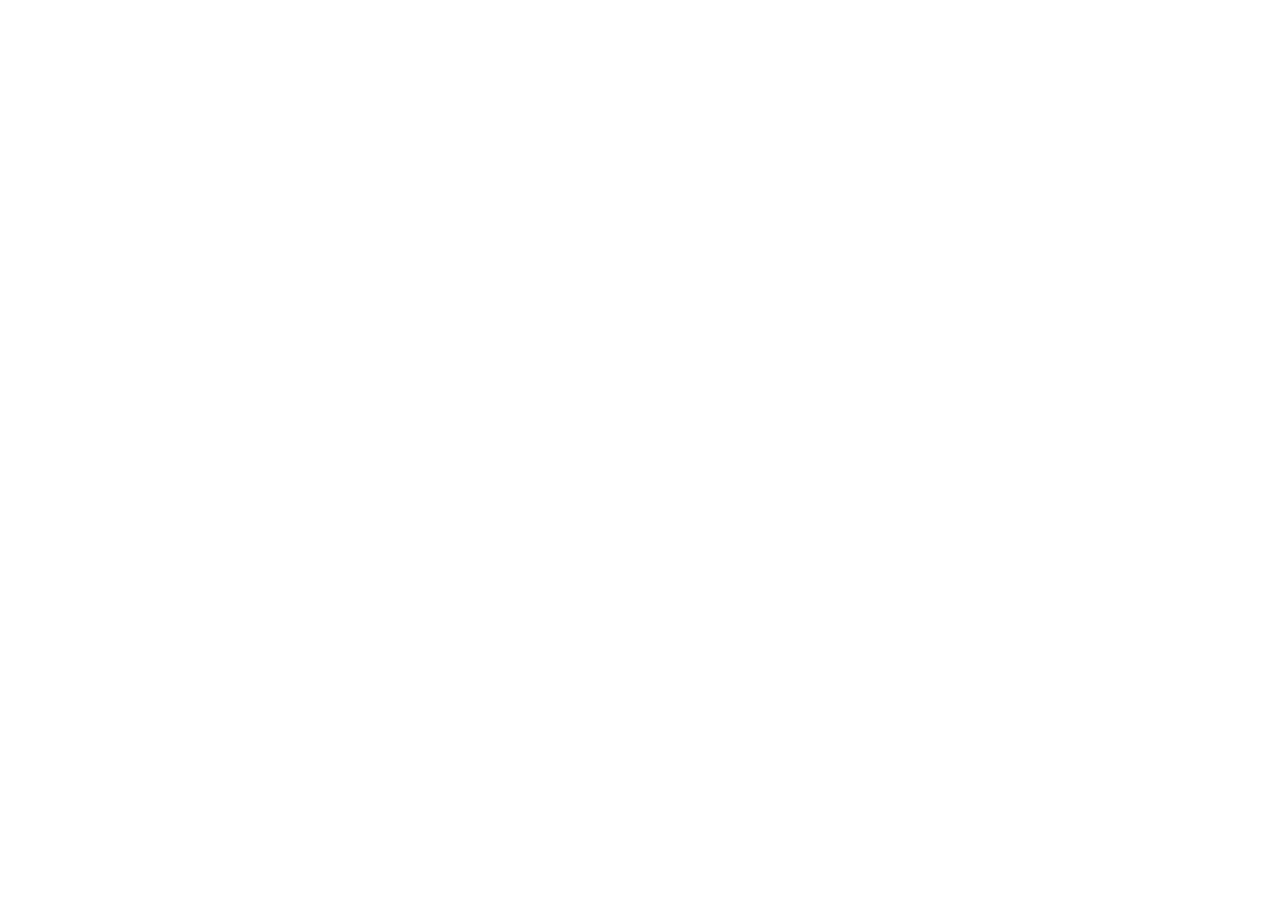
==== src/pages/contato.html @ d4d020b3 "chore: Estrutura do projeto e config js e css" ====
<!DOCTYPE html>
<html lang="en">
<head>
    <meta charset="UTF-8">
    <meta name="viewport" content="width=device-width, initial-scale=1.0">
    <link rel="stylesheet" href="../css/estilo.css">
    <title>Projeto | Contato</title>
</head>
<body>
    
</body>
</html>
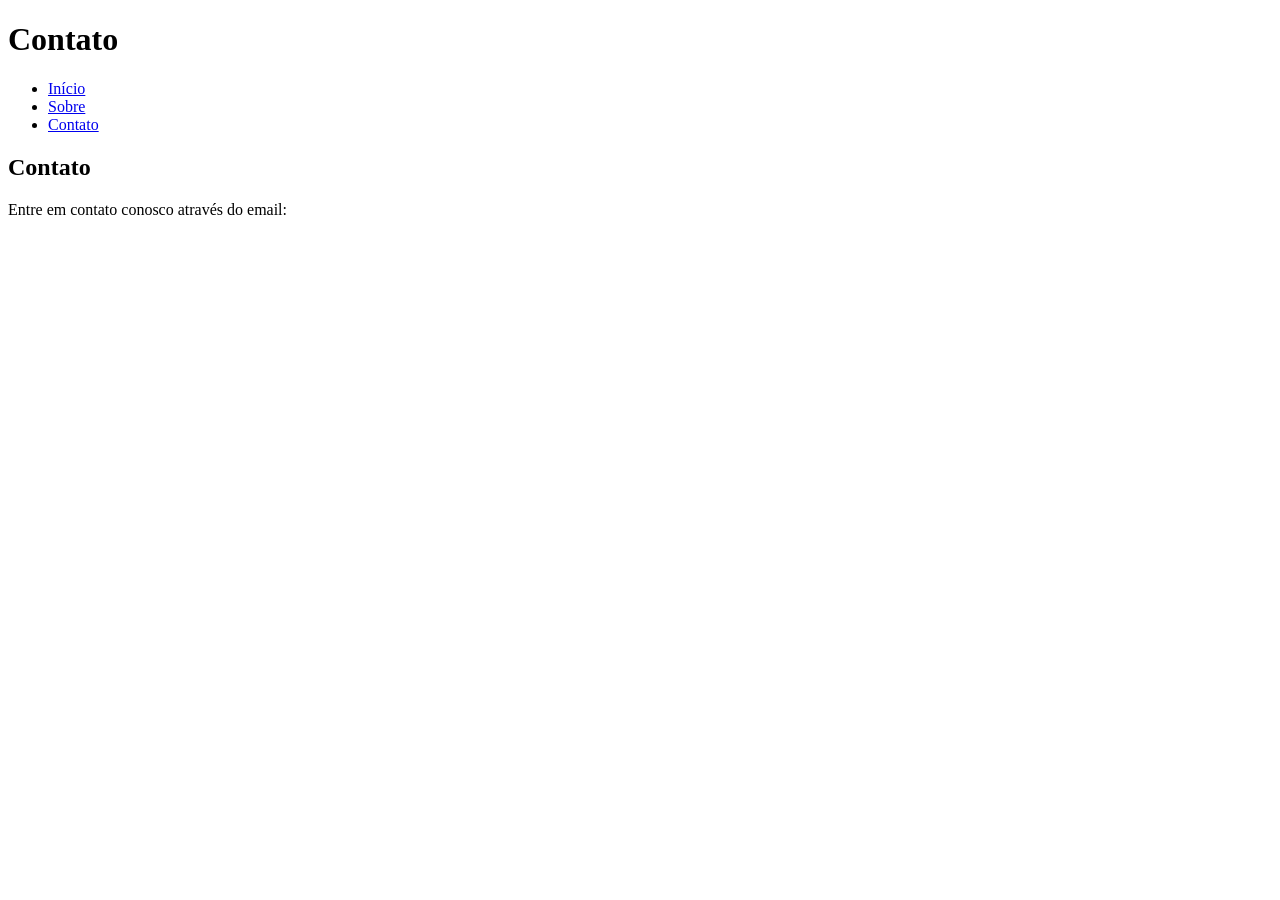
==== commit b1929c94: "feat: header e nav html" ====
--- a/src/pages/contato.html
+++ b/src/pages/contato.html
@@ -7,6 +7,20 @@
     <title>Projeto | Contato</title>
 </head>
 <body>
-    
+    <header>
+        <h1>Contato</h1>
+        <header>
+        <nav>
+         <ul>
+            <li><a href="../../index.html">Início</a></li>
+            <li><a href="./sobre.html">Sobre</a></li>
+            <li><a href="contato.html">Contato</a></li>
+         </ul>
+        </nav> 
+        
+
+        <main>
+            <h2>Contato</h2>
+            <p>Entre em contato conosco através do email:
 </body>
 </html>
